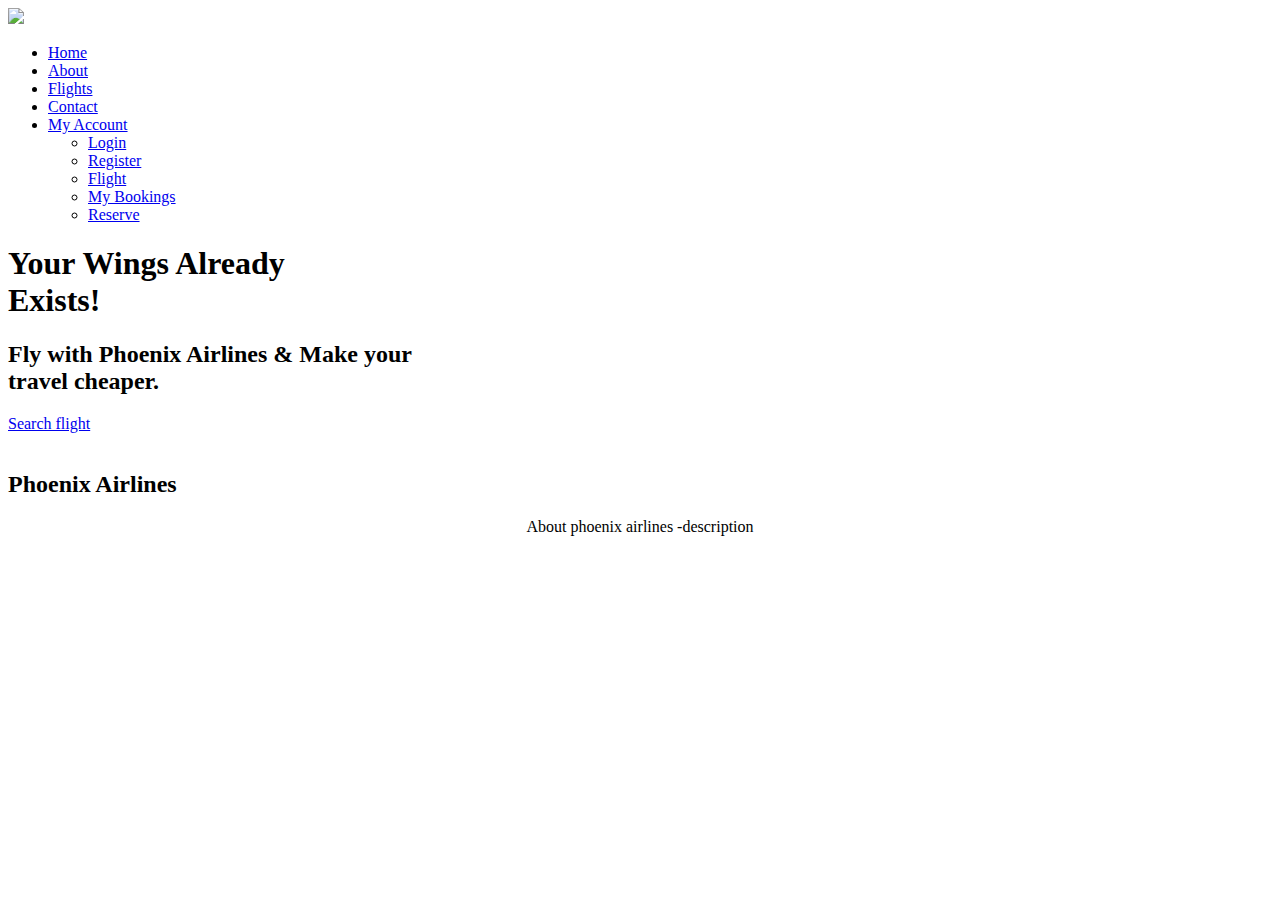
==== PhoenixAirlines/src/main/webapp/index.html @ 9b3589ab "About section" ====
<!DOCTYPE html>
<html lang="en">

<head>
  <meta charset="utf-8">
  <meta content="width=device-width, initial-scale=1.0" name="viewport">

  <title>Phoenix Airlines</title>
  <meta content="" name="description">
  <meta content="" name="keywords">

  <!-- Favicon -->
  <link href="" rel="icon">

  <!-- Google Fonts -->
  <link href="https://fonts.googleapis.com/css?family=Open+Sans:300,300i,400,400i,600,600i,700,700i|Jost:300,300i,400,400i,500,500i,600,600i,700,700i|Poppins:300,300i,400,400i,500,500i,600,600i,700,700i" rel="stylesheet">

  <!-- Vendor CSS Files -->
  <link href="assets/vendor/aos/aos.css" rel="stylesheet">
  <link href="assets/vendor/bootstrap/css/bootstrap.min.css" rel="stylesheet">
  <link href="assets/vendor/bootstrap-icons/bootstrap-icons.css" rel="stylesheet">
  <link href="assets/vendor/boxicons/css/boxicons.min.css" rel="stylesheet">
  <link href="assets/vendor/glightbox/css/glightbox.min.css" rel="stylesheet">
  <link href="assets/vendor/remixicon/remixicon.css" rel="stylesheet">
  <link href="assets/vendor/swiper/swiper-bundle.min.css" rel="stylesheet">


  <link href="assets/css/style.css" rel="stylesheet">

</head>

<body>

  <!-- ======= Header ======= -->
  <header id="header" class="fixed-top ">
    <div class="container d-flex align-items-center">

      <img src="assets/img/logo.png" class="logo me-auto">

      <nav id="navbar" class="navbar">
        <ul>
          <li><a class="nav-link scrollto active" href="#hero">Home</a></li>
          <li><a class="nav-link scrollto" href="#about">About</a></li>
          <li><a class="nav-link scrollto" href="#services">Flights</a></li>
          <li><a class="nav-link   scrollto" href="#portfolio">Contact</a></li>
          <li class="dropdown"><a href="#"><span>My Account</span> <i class="bi bi-chevron-down"></i></a>
            <ul>
              <li class="dropdown"><a href="#"><span>Login</span> <i class="bi bi-chevron-right"></i></a>
              <li class="dropdown"><a href="#"><span>Register</span> <i class="bi bi-chevron-right"></i></a>
              <li class="dropdown"><a href="#"><span>Flight</span> <i class="bi bi-chevron-right"></i></a>
              <li class="dropdown"><a href="#"><span>My Bookings</span> <i class="bi bi-chevron-right"></i></a>
              <li class="dropdown"><a href="#"><span>Reserve</span> <i class="bi bi-chevron-right"></i></a>
            </ul>
          </li>
        </ul>
        <i class="bi bi-list mobile-nav-toggle"></i>
      </nav><!-- .navbar -->

    </div>
  </header><!-- End Header -->
  
  <!-- ======= Hero Section ======= -->
  <section id="hero" class="d-flex align-items-center">

    <div class="container">
      <div class="row">
        <div class="col-lg-6 d-flex flex-column justify-content-center pt-4 pt-lg-0 order-2 order-lg-1" data-aos="fade-up" data-aos-delay="200">
          <h1>Your Wings Already</br> Exists!</h1>
          <h2>Fly with Phoenix Airlines & Make your</br>travel cheaper.</h2>
          <div class="d-flex justify-content-center justify-content-lg-start">
            <a href="#about" class="btn-get-started scrollto">Search flight</a>
          </div>
        </div>
        <div class="col-lg-6 order-1 order-lg-2 hero-img" data-aos="zoom-in" data-aos-delay="200">
          <img src="assets/img/hero-new-img.png" class="img-fluid animated" alt="">
        </div>
      </div>
    </div>
 <main id="main">

    <!-- ======= About Us Section ======= -->
    <section id="about" class="about">
      <div class="container" data-aos="fade-up">

        <div class="section-title">
          <h2>Phoenix Airlines</h2>
        </div>

        <div class="row content">
          <div class="col-lg-12" style="text-align: center;">
            <p>
             About phoenix airlines -description
            </p>
        </div>

      </div>
    </section><!-- End About Us Section -->
  
</body>

</html>
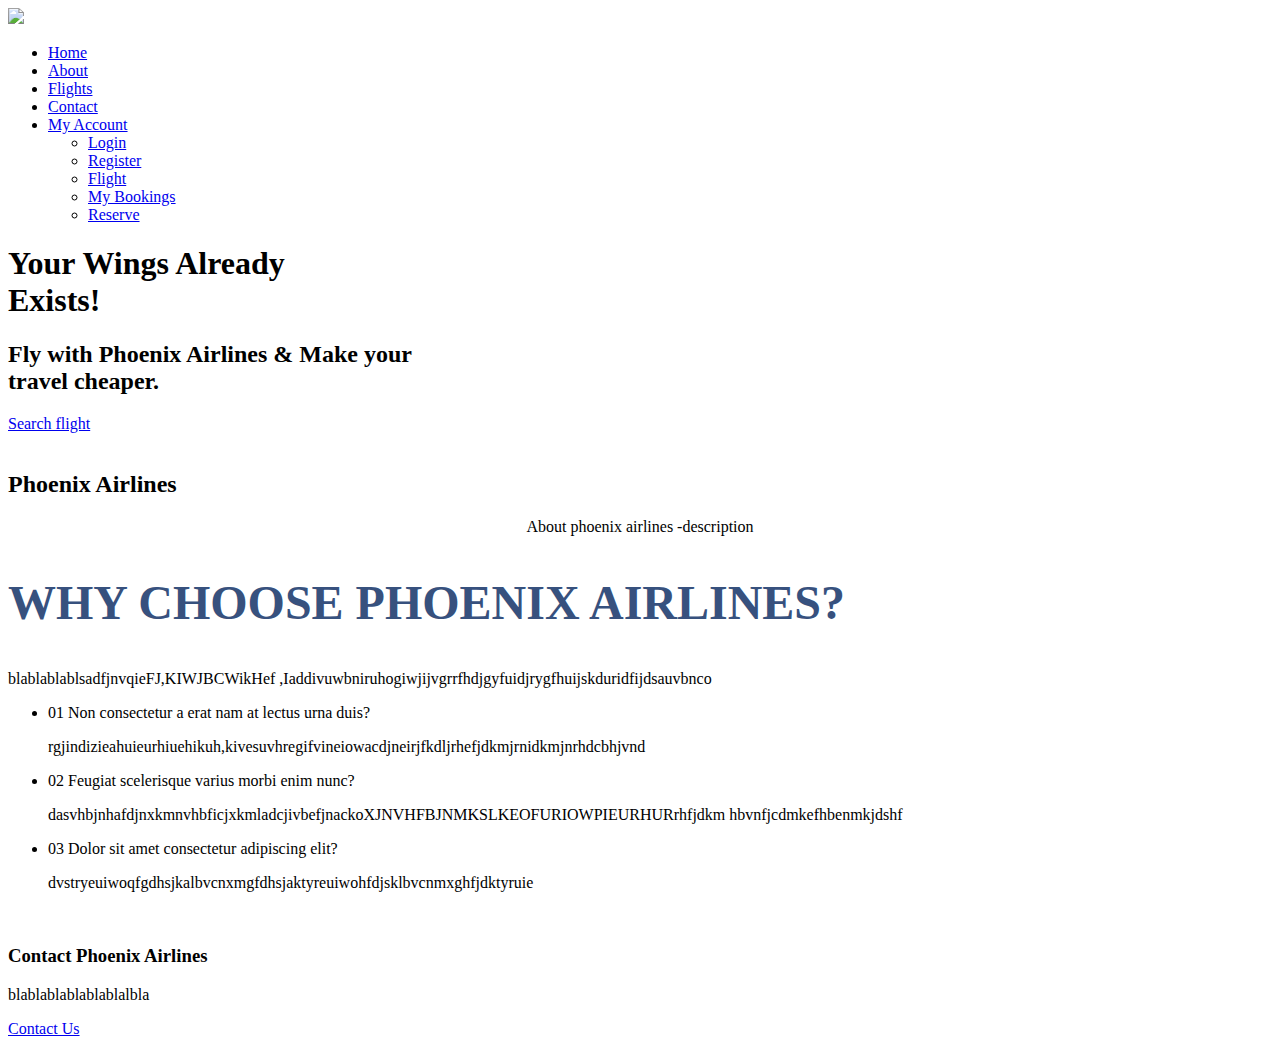
==== commit cd5ae6c4: "contact us section" ====
--- a/PhoenixAirlines/src/main/webapp/index.html
+++ b/PhoenixAirlines/src/main/webapp/index.html
@@ -95,7 +95,77 @@
 
       </div>
     </section><!-- End About Us Section -->
-  
+    <!-- ======= Why Us Section ======= -->
+    <section id="why-us" class="why-us section-bg">
+      <div class="container-fluid" data-aos="fade-up">
+
+        <div class="row">
+
+          <div class="col-lg-7 d-flex flex-column justify-content-center align-items-stretch  order-2 order-lg-1">
+
+            <div class="content">
+              <div class="title" style="font-weight: bold; font-size:32px; text-transform: uppercase; color: #37517e;">
+                <h2>Why Choose Phoenix Airlines?</h2>
+              </div>
+              <p>
+                blablablablsadfjnvqieFJ,KIWJBCWikHef ,Iaddivuwbniruhogiwjijvgrrfhdjgyfuidjrygfhuijskduridfijdsauvbnco
+              </p>
+            </div>
+
+            <div class="accordion-list">
+              <ul>
+                <li>
+                  <a data-bs-toggle="collapse" class="collapse" data-bs-target="#accordion-list-1"><span>01</span> Non consectetur a erat nam at lectus urna duis? <i class="bx bx-chevron-down icon-show"></i><i class="bx bx-chevron-up icon-close"></i></a>
+                  <div id="accordion-list-1" class="collapse show" data-bs-parent=".accordion-list">
+                    <p>
+                     rgjindizieahuieurhiuehikuh,kivesuvhregifvineiowacdjneirjfkdljrhefjdkmjrnidkmjnrhdcbhjvnd
+                    </p>
+                  </div>
+                </li>
+
+                <li>
+                  <a data-bs-toggle="collapse" data-bs-target="#accordion-list-2" class="collapsed"><span>02</span> Feugiat scelerisque varius morbi enim nunc? <i class="bx bx-chevron-down icon-show"></i><i class="bx bx-chevron-up icon-close"></i></a>
+                  <div id="accordion-list-2" class="collapse" data-bs-parent=".accordion-list">
+                    <p>
+                      dasvhbjnhafdjnxkmnvhbficjxkmladcjivbefjnackoXJNVHFBJNMKSLKEOFURIOWPIEURHURrhfjdkm hbvnfjcdmkefhbenmkjdshf                    </p>
+                  </div>
+                </li>
+
+                <li>
+                  <a data-bs-toggle="collapse" data-bs-target="#accordion-list-3" class="collapsed"><span>03</span> Dolor sit amet consectetur adipiscing elit? <i class="bx bx-chevron-down icon-show"></i><i class="bx bx-chevron-up icon-close"></i></a>
+                  <div id="accordion-list-3" class="collapse" data-bs-parent=".accordion-list">
+                    <p>
+                      dvstryeuiwoqfgdhsjkalbvcnxmgfdhsjaktyreuiwohfdjsklbvcnmxghfjdktyruie
+                    </p>
+                  </div>
+                </li>
+
+              </ul>
+            </div>
+
+          </div>
+
+          <div class="col-lg-5 align-items-stretch order-1 order-lg-2 img" style='background-image: url("assets/img/why-us-new.png");' data-aos="zoom-in" data-aos-delay="150">&nbsp;</div>
+        </div>
+
+      </div>
+    </section><!-- End Why Us Section -->
+     <!-- ======= Cta Section ======= -->
+    <section id="cta" class="cta">
+      <div class="container" data-aos="zoom-in">
+
+        <div class="row">
+          <div class="col-lg-9 text-center text-lg-start">
+            <h3>Contact Phoenix Airlines</h3>
+            <p> blablablablablablalbla</p>
+          </div>
+          <div class="col-lg-3 cta-btn-container text-center">
+            <a class="cta-btn align-middle" href="#">Contact Us</a>
+          </div>
+        </div>
+
+      </div>
+    </section><!-- End Cta Section -->
 </body>
 
 </html>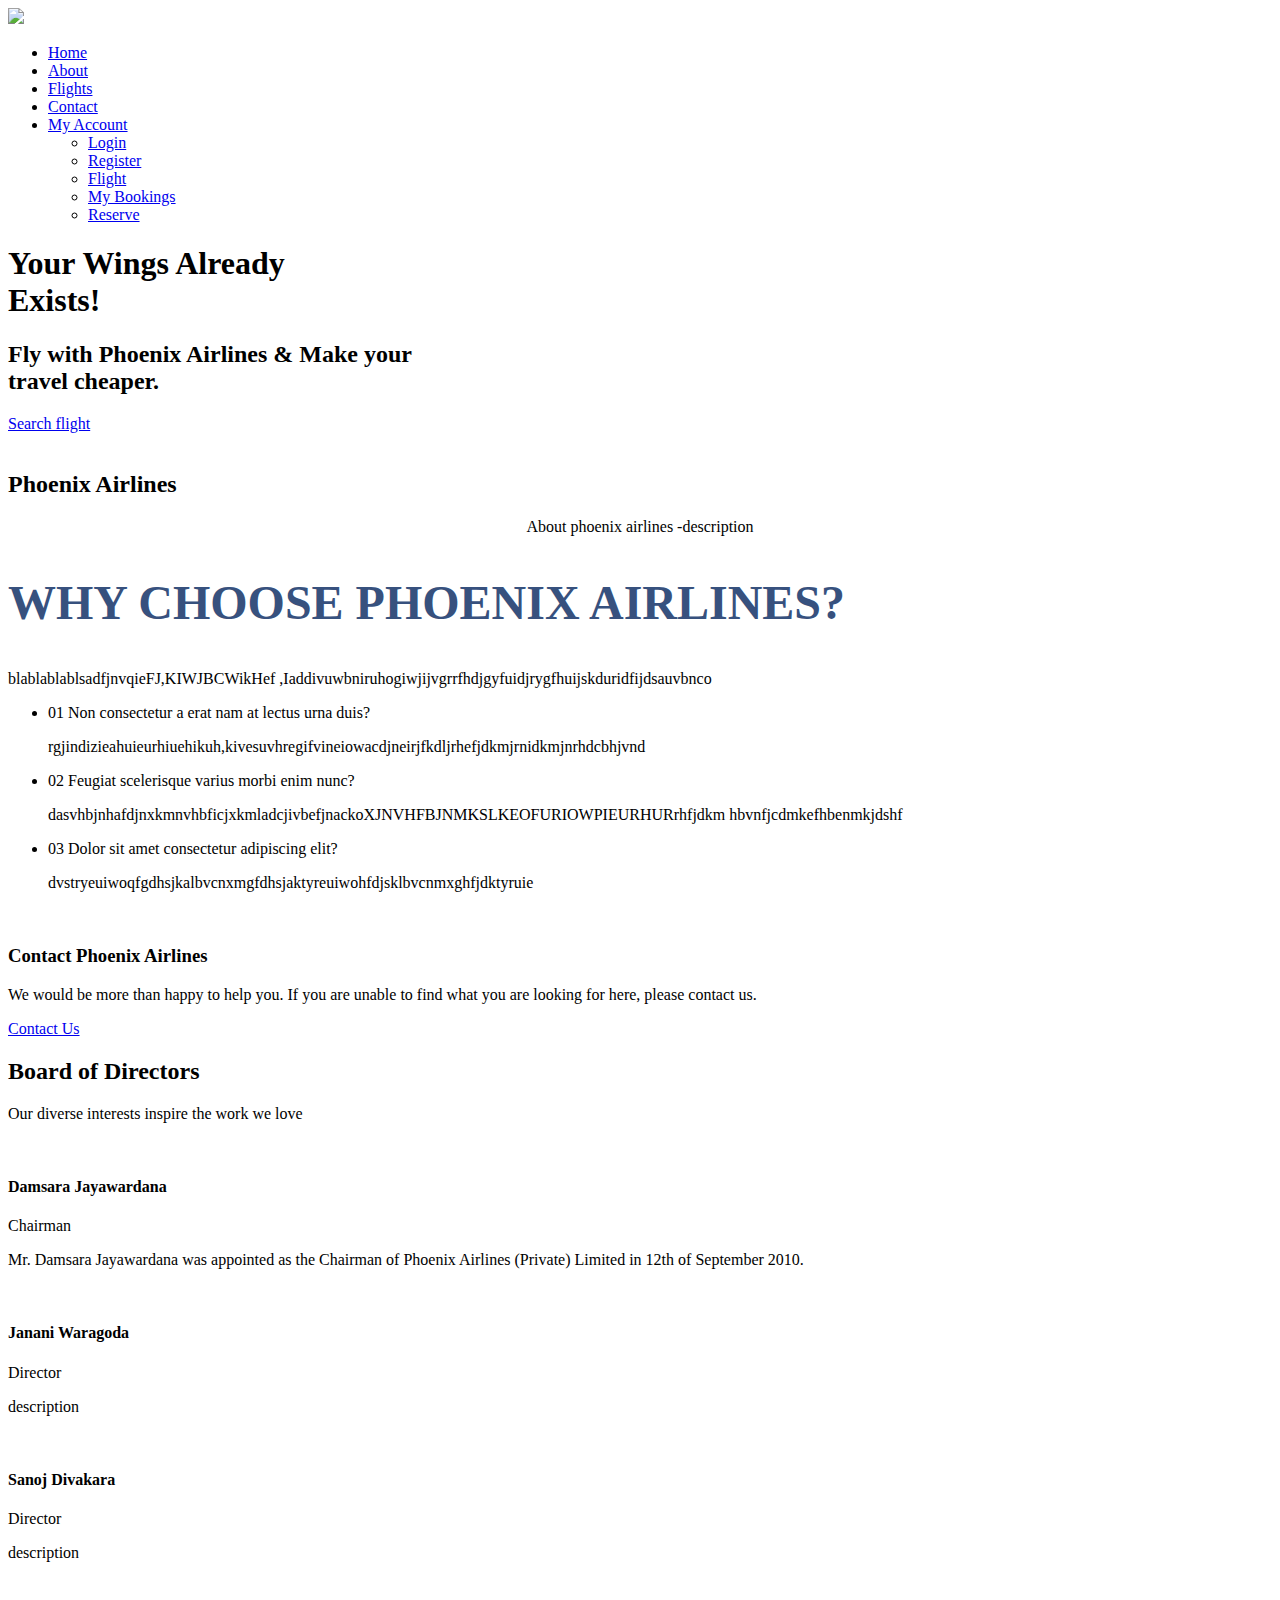
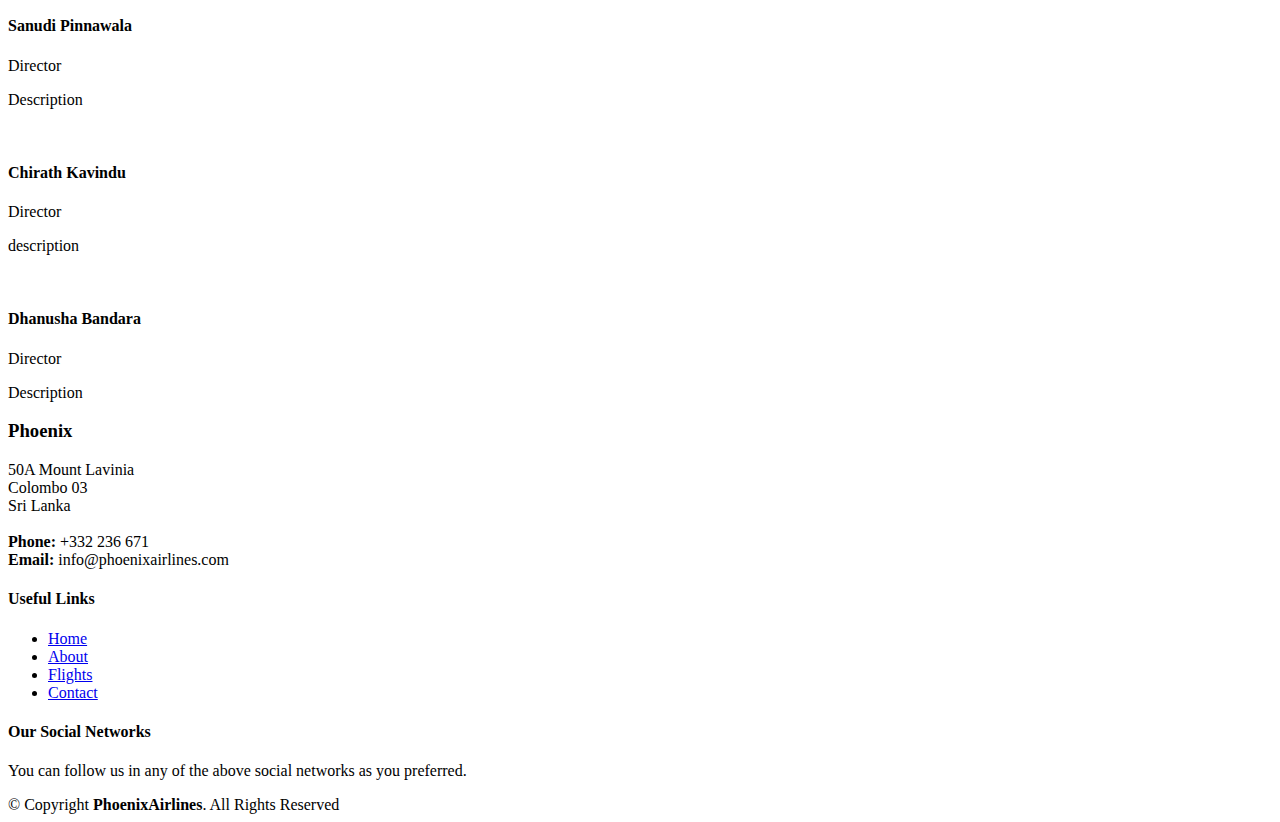
==== commit 7d372306: "changes" ====
--- a/PhoenixAirlines/src/main/webapp/index.html
+++ b/PhoenixAirlines/src/main/webapp/index.html
@@ -76,6 +76,7 @@
         </div>
       </div>
     </div>
+    </section><!-- End Hero -->
  <main id="main">
 
     <!-- ======= About Us Section ======= -->
@@ -95,6 +96,7 @@
 
       </div>
     </section><!-- End About Us Section -->
+    
     <!-- ======= Why Us Section ======= -->
     <section id="why-us" class="why-us section-bg">
       <div class="container-fluid" data-aos="fade-up">
@@ -150,6 +152,7 @@
 
       </div>
     </section><!-- End Why Us Section -->
+    
      <!-- ======= Cta Section ======= -->
     <section id="cta" class="cta">
       <div class="container" data-aos="zoom-in">
@@ -157,15 +160,194 @@
         <div class="row">
           <div class="col-lg-9 text-center text-lg-start">
             <h3>Contact Phoenix Airlines</h3>
-            <p> blablablablablablalbla</p>
+            <p>We would be more than happy to help you. If you are unable to find what you are looking for here, please contact us.</p>
           </div>
           <div class="col-lg-3 cta-btn-container text-center">
             <a class="cta-btn align-middle" href="#">Contact Us</a>
           </div>
         </div>
-
       </div>
     </section><!-- End Cta Section -->
+    
+    <!-- ======= Team Section ======= -->
+    <section id="team" class="team section-bg">
+      <div class="container" data-aos="fade-up">
+
+        <div class="section-title">
+          <h2>Board of Directors</h2>
+          <p>Our diverse interests inspire the work we love</p>
+        </div>
+
+        <div class="row">
+
+          <div class="col-lg-6">
+            <div class="member d-flex align-items-start" data-aos="zoom-in" data-aos-delay="100">
+              <div class="pic"><img src="assets/img/team/team-1.jpg" class="img-fluid" alt=""></div>
+              <div class="member-info">
+                <h4>Damsara Jayawardana</h4>
+                <span>Chairman</span>
+                <p>Mr. Damsara Jayawardana was appointed as the Chairman of Phoenix Airlines (Private) Limited in 12th of September 2010. </p>
+                <div class="social">
+                  <a href=""><i class="ri-twitter-fill"></i></a>
+                  <a href=""><i class="ri-facebook-fill"></i></a>
+                  <a href=""><i class="ri-instagram-fill"></i></a>
+                  <a href=""> <i class="ri-linkedin-box-fill"></i> </a>
+                </div>
+              </div>
+            </div>
+          </div>
+
+          <div class="col-lg-6 mt-4 mt-lg-0">
+            <div class="member d-flex align-items-start" data-aos="zoom-in" data-aos-delay="200">
+              <div class="pic"><img src="assets/img/team/team-2.jpg" class="img-fluid" alt=""></div>
+              <div class="member-info">
+                <h4>Janani Waragoda</h4>
+                <span>Director</span>
+                <p>description</p>
+                <div class="social">
+                  <a href=""><i class="ri-twitter-fill"></i></a>
+                  <a href=""><i class="ri-facebook-fill"></i></a>
+                  <a href=""><i class="ri-instagram-fill"></i></a>
+                  <a href=""> <i class="ri-linkedin-box-fill"></i> </a>
+                </div>
+              </div>
+            </div>
+          </div>
+
+          <div class="col-lg-6 mt-4">
+            <div class="member d-flex align-items-start" data-aos="zoom-in" data-aos-delay="300">
+              <div class="pic"><img src="assets/img/team/team-3.jpg" class="img-fluid" alt=""></div>
+              <div class="member-info">
+                <h4>Sanoj Divakara</h4>
+                <span>Director</span>
+                <p>description</p>
+                <div class="social">
+                  <a href=""><i class="ri-twitter-fill"></i></a>
+                  <a href=""><i class="ri-facebook-fill"></i></a>
+                  <a href=""><i class="ri-instagram-fill"></i></a>
+                  <a href=""> <i class="ri-linkedin-box-fill"></i> </a>
+                </div>
+              </div>
+            </div>
+          </div>
+
+          <div class="col-lg-6 mt-4">
+            <div class="member d-flex align-items-start" data-aos="zoom-in" data-aos-delay="400">
+              <div class="pic"><img src="assets/img/team/team-4.jpg" class="img-fluid" alt=""></div>
+              <div class="member-info">
+                <h4>Sanudi Pinnawala</h4>
+                <span>Director</span>
+                <p>Description</p>
+                <div class="social">
+                  <a href=""><i class="ri-twitter-fill"></i></a>
+                  <a href=""><i class="ri-facebook-fill"></i></a>
+                  <a href=""><i class="ri-instagram-fill"></i></a>
+                  <a href=""> <i class="ri-linkedin-box-fill"></i> </a>
+                </div>
+              </div>
+            </div>
+          </div>
+
+          <div class="col-lg-6 mt-4">
+            <div class="member d-flex align-items-start" data-aos="zoom-in" data-aos-delay="300">
+              <div class="pic"><img src="assets/img/team/team-3.jpg" class="img-fluid" alt=""></div>
+              <div class="member-info">
+                <h4>Chirath Kavindu</h4>
+                <span>Director</span>
+                <p>description</p>
+                <div class="social">
+                  <a href=""><i class="ri-twitter-fill"></i></a>
+                  <a href=""><i class="ri-facebook-fill"></i></a>
+                  <a href=""><i class="ri-instagram-fill"></i></a>
+                  <a href=""> <i class="ri-linkedin-box-fill"></i> </a>
+                </div>
+              </div>
+            </div>
+          </div>
+
+          <div class="col-lg-6 mt-4">
+            <div class="member d-flex align-items-start" data-aos="zoom-in" data-aos-delay="400">
+              <div class="pic"><img src="assets/img/team/team-4.jpg" class="img-fluid" alt=""></div>
+              <div class="member-info">
+                <h4>Dhanusha Bandara</h4>
+                <span>Director</span>
+                <p>Description</p>
+                <div class="social">
+                  <a href=""><i class="ri-twitter-fill"></i></a>
+                  <a href=""><i class="ri-facebook-fill"></i></a>
+                  <a href=""><i class="ri-instagram-fill"></i></a>
+                  <a href=""> <i class="ri-linkedin-box-fill"></i> </a>
+                </div>
+              </div>
+            </div>
+          </div>    
+      </div>
+      </div>
+    </section><!-- End Team Section -->
+</main><!-- End #main -->
+
+  <!-- ======= Footer ======= -->
+  <footer id="footer">
+
+    <div class="footer-top">
+      <div class="container">
+        <div class="row">
+
+          <div class="col-lg-3 col-md-6 footer-contact">
+            <h3>Phoenix</h3>
+            <p>
+              50A Mount Lavinia <br>
+              Colombo 03<br>
+              Sri Lanka <br><br>
+              <strong>Phone:</strong> +332 236 671<br>
+              <strong>Email:</strong> info@phoenixairlines.com<br>
+            </p>
+          </div>
+
+          <div class="col-lg-3 col-md-6 footer-links">
+            <h4>Useful Links</h4>
+            <ul>
+              <li><i class="bx bx-chevron-right"></i> <a href="#">Home</a></li>
+              <li><i class="bx bx-chevron-right"></i> <a href="#">About</a></li>
+              <li><i class="bx bx-chevron-right"></i> <a href="#">Flights</a></li>
+              <li><i class="bx bx-chevron-right"></i> <a href="#">Contact</a></li>
+            </ul>
+          </div>
+
+          <div class="col-lg-3 col-md-6 footer-links">
+            <h4>Our Social Networks</h4>
+            <p>You can follow us in any of the above social networks as you preferred. </p>
+            <div class="social-links mt-3">
+              <a href="#" class="facebook"><i class="bx bxl-facebook"></i></a>
+              <a href="#" class="instagram"><i class="bx bxl-instagram"></i></a>
+              <a href="#" class="linkedin"><i class="bx bxl-linkedin"></i></a>
+            </div>
+          </div>
+
+        </div>
+      </div>
+    </div>
+
+    <div class="container footer-bottom clearfix">
+      <div class="copyright">
+        &copy; Copyright <strong><span>PhoenixAirlines</span></strong>. All Rights Reserved
+      </div>
+    </div>
+  </footer><!-- End Footer -->
+
+  <div id="preloader"></div>
+  <a href="#" class="back-to-top d-flex align-items-center justify-content-center"><i class="bi bi-arrow-up-short"></i></a>
+
+  <!-- Vendor JS Files -->
+  <script src="assets/vendor/aos/aos.js"></script>
+  <script src="assets/vendor/bootstrap/js/bootstrap.bundle.min.js"></script>
+  <script src="assets/vendor/glightbox/js/glightbox.min.js"></script>
+  <script src="assets/vendor/isotope-layout/isotope.pkgd.min.js"></script>
+  <script src="assets/vendor/swiper/swiper-bundle.min.js"></script>
+  <script src="assets/vendor/waypoints/noframework.waypoints.js"></script>
+  <script src="assets/vendor/php-email-form/validate.js"></script>
+  
+  <script src="assets/js/main.js"></script>
+
 </body>
-
 </html>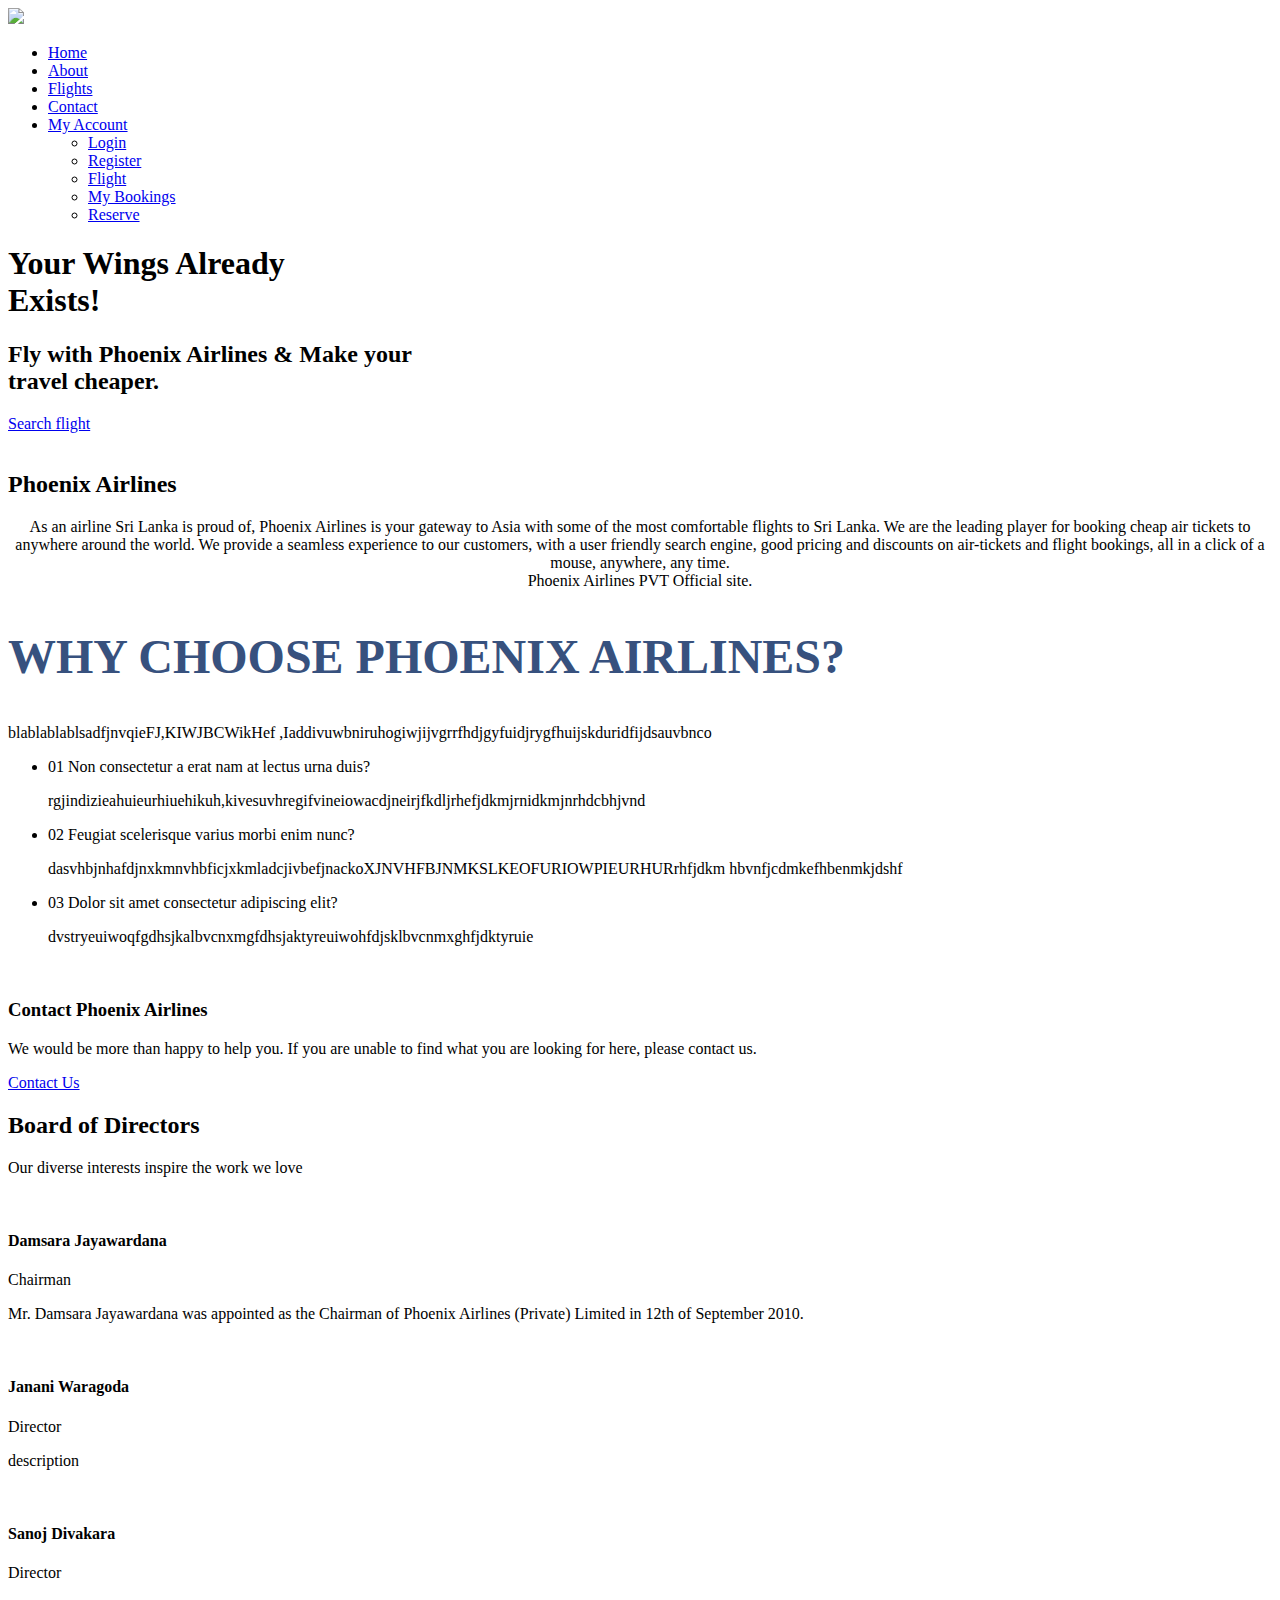
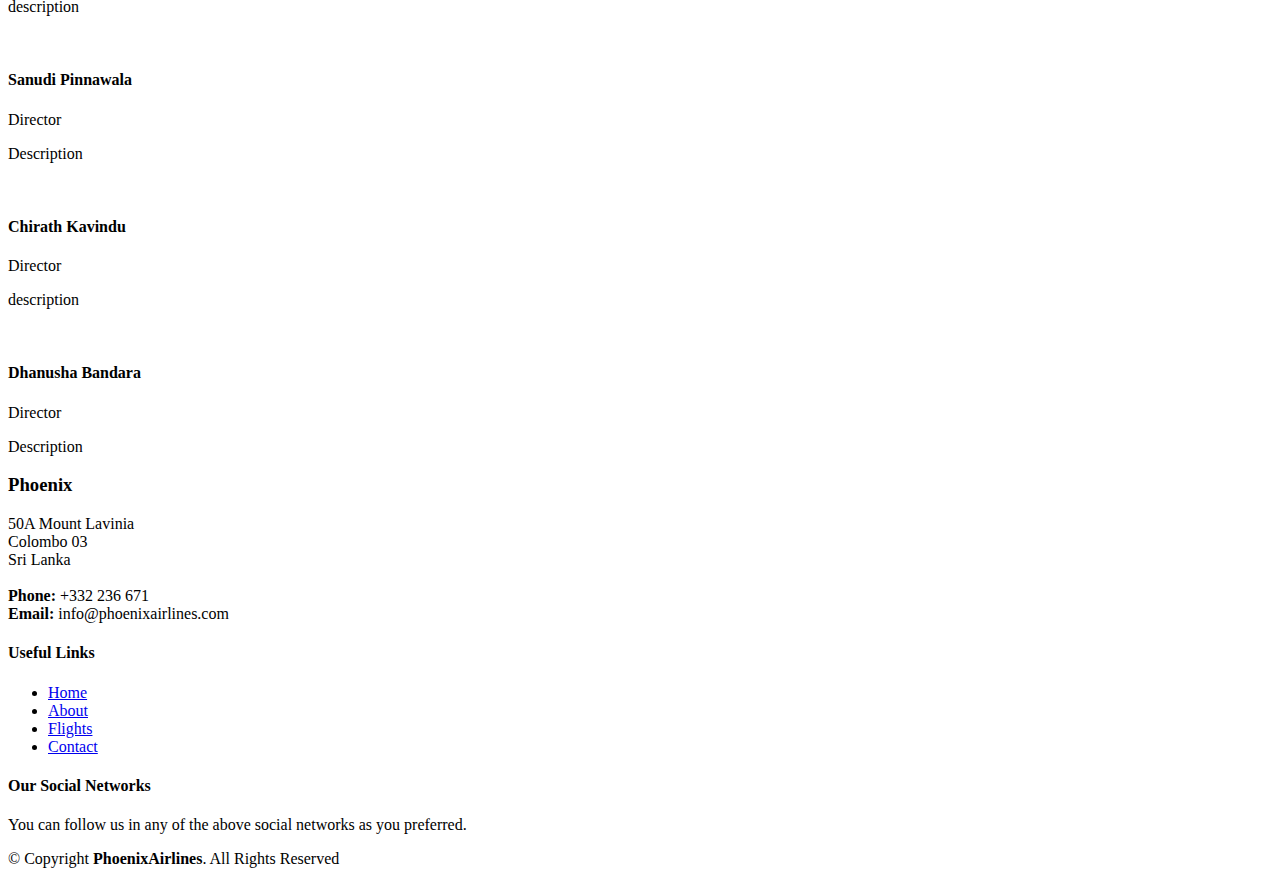
==== commit a92886d9: "airline description" ====
--- a/PhoenixAirlines/src/main/webapp/index.html
+++ b/PhoenixAirlines/src/main/webapp/index.html
@@ -90,7 +90,8 @@
         <div class="row content">
           <div class="col-lg-12" style="text-align: center;">
             <p>
-             About phoenix airlines -description
+             As an airline Sri Lanka is proud of, Phoenix Airlines is your gateway to Asia with some of the most comfortable flights to Sri Lanka. We are the leading player for booking cheap air tickets to anywhere around the world. We provide a seamless experience to our customers, with a user friendly search engine, good pricing and discounts on air-tickets and flight bookings, all in a click of a mouse, anywhere, any time. 
+             <br>Phoenix Airlines PVT Official site.
             </p>
         </div>
 
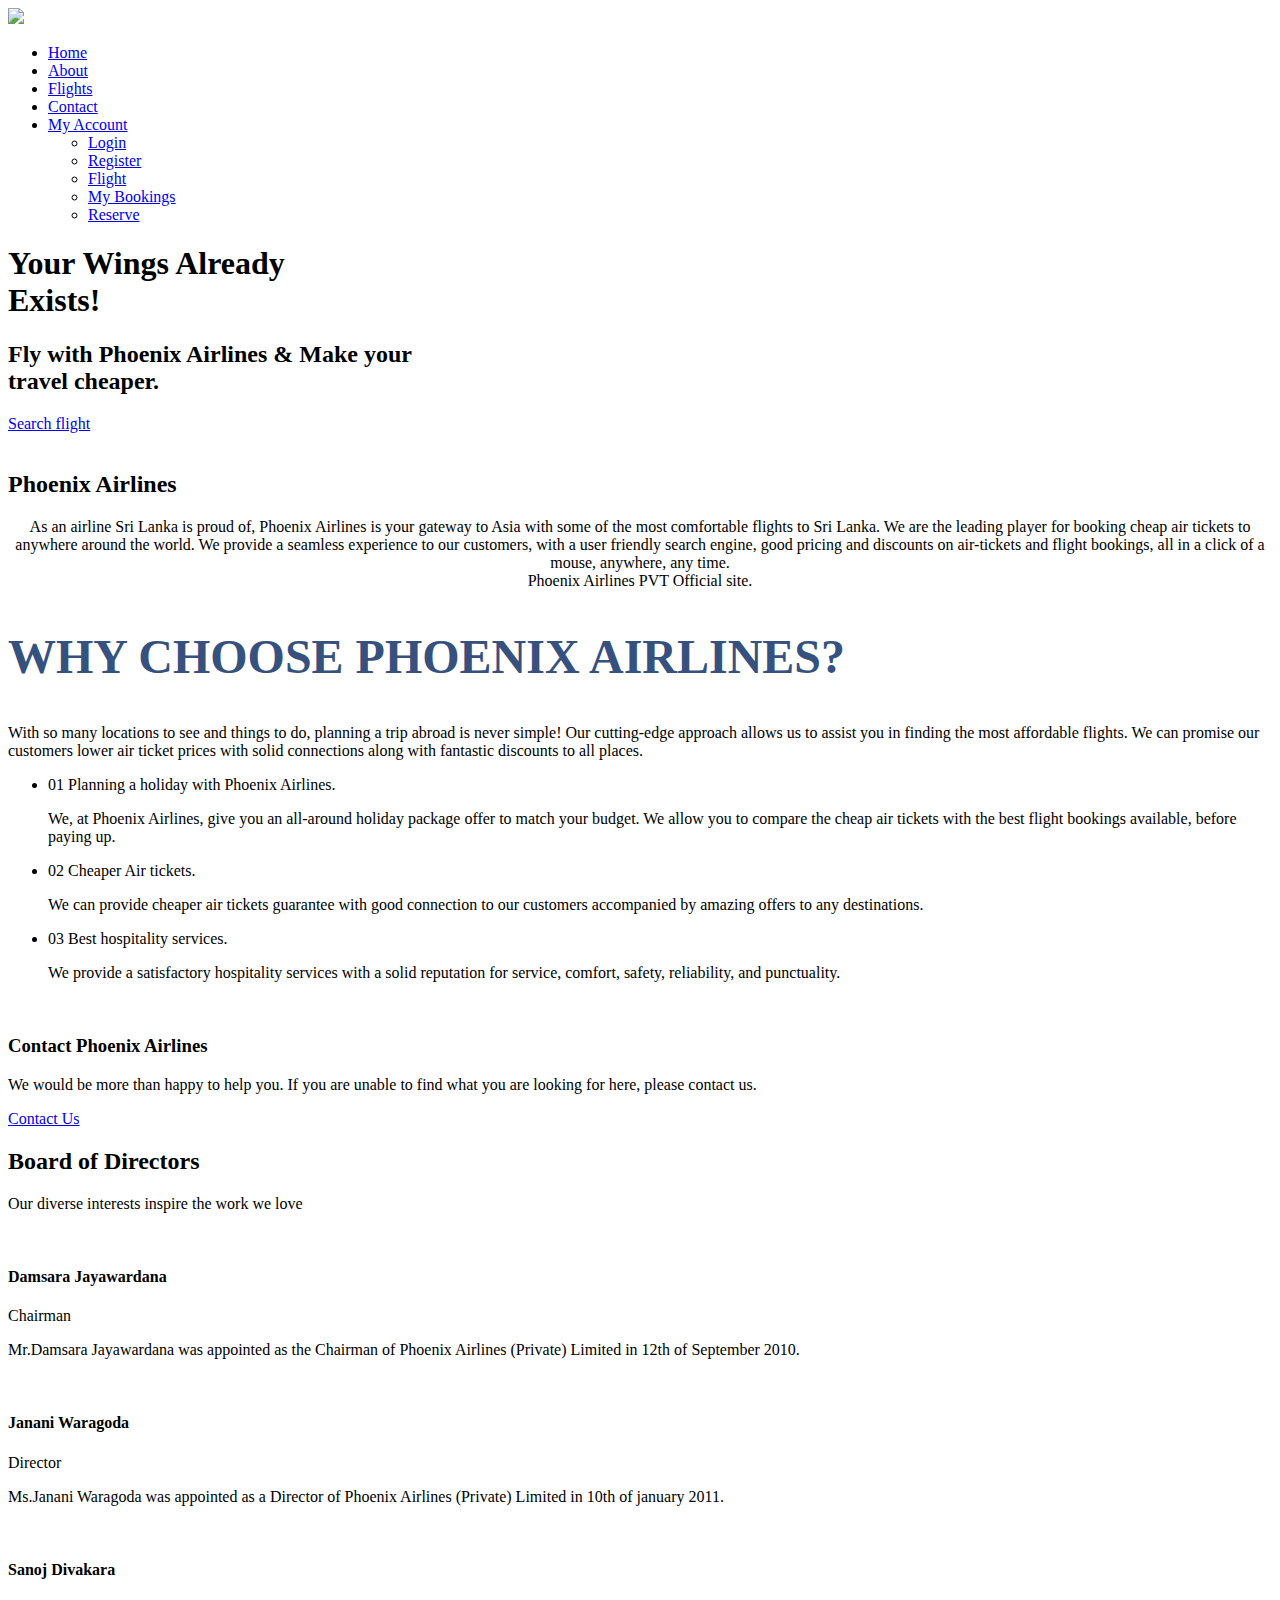
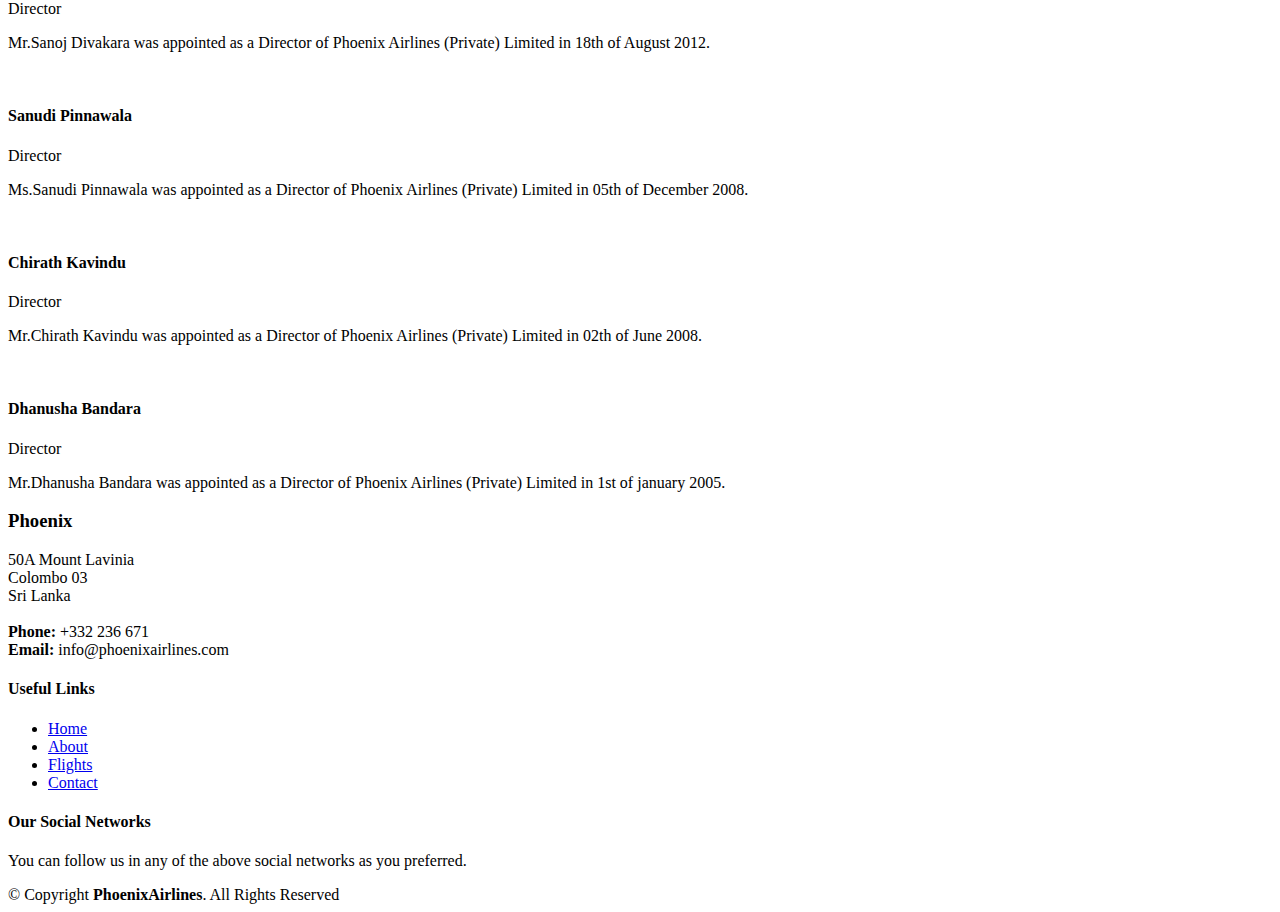
==== commit 16c3c723: "directors board descriptions" ====
--- a/PhoenixAirlines/src/main/webapp/index.html
+++ b/PhoenixAirlines/src/main/webapp/index.html
@@ -111,34 +111,35 @@
                 <h2>Why Choose Phoenix Airlines?</h2>
               </div>
               <p>
-                blablablablsadfjnvqieFJ,KIWJBCWikHef ,Iaddivuwbniruhogiwjijvgrrfhdjgyfuidjrygfhuijskduridfijdsauvbnco
+              	 With so many locations to see and things to do, planning a trip abroad is never simple! Our cutting-edge approach allows us to assist you in finding the most affordable flights. We can promise our customers lower air ticket prices with solid connections along with fantastic discounts to all places.
               </p>
             </div>
 
             <div class="accordion-list">
               <ul>
                 <li>
-                  <a data-bs-toggle="collapse" class="collapse" data-bs-target="#accordion-list-1"><span>01</span> Non consectetur a erat nam at lectus urna duis? <i class="bx bx-chevron-down icon-show"></i><i class="bx bx-chevron-up icon-close"></i></a>
+                  <a data-bs-toggle="collapse" class="collapse" data-bs-target="#accordion-list-1"><span>01</span> Planning a holiday with Phoenix Airlines. <i class="bx bx-chevron-down icon-show"></i><i class="bx bx-chevron-up icon-close"></i></a>
                   <div id="accordion-list-1" class="collapse show" data-bs-parent=".accordion-list">
-                    <p>
-                     rgjindizieahuieurhiuehikuh,kivesuvhregifvineiowacdjneirjfkdljrhefjdkmjrnidkmjnrhdcbhjvnd
+                     <p>
+                  	  We, at Phoenix Airlines, give you an all-around holiday package offer to match your budget. We allow you to compare the cheap air tickets with the best flight bookings available, before paying up.
                     </p>
                   </div>
                 </li>
 
                 <li>
-                  <a data-bs-toggle="collapse" data-bs-target="#accordion-list-2" class="collapsed"><span>02</span> Feugiat scelerisque varius morbi enim nunc? <i class="bx bx-chevron-down icon-show"></i><i class="bx bx-chevron-up icon-close"></i></a>
+                  <a data-bs-toggle="collapse" data-bs-target="#accordion-list-2" class="collapsed"><span>02</span> Cheaper Air tickets. <i class="bx bx-chevron-down icon-show"></i><i class="bx bx-chevron-up icon-close"></i></a>
                   <div id="accordion-list-2" class="collapse" data-bs-parent=".accordion-list">
-                    <p>
-                      dasvhbjnhafdjnxkmnvhbficjxkmladcjivbefjnackoXJNVHFBJNMKSLKEOFURIOWPIEURHURrhfjdkm hbvnfjcdmkefhbenmkjdshf                    </p>
+                      <p>
+                     We can provide cheaper air tickets guarantee with good connection to our customers accompanied by amazing offers to any destinations.</p>                   
+                     </p>
                   </div>
                 </li>
 
                 <li>
-                  <a data-bs-toggle="collapse" data-bs-target="#accordion-list-3" class="collapsed"><span>03</span> Dolor sit amet consectetur adipiscing elit? <i class="bx bx-chevron-down icon-show"></i><i class="bx bx-chevron-up icon-close"></i></a>
+                  <a data-bs-toggle="collapse" data-bs-target="#accordion-list-3" class="collapsed"><span>03</span> Best hospitality services. <i class="bx bx-chevron-down icon-show"></i><i class="bx bx-chevron-up icon-close"></i></a>
                   <div id="accordion-list-3" class="collapse" data-bs-parent=".accordion-list">
                     <p>
-                      dvstryeuiwoqfgdhsjkalbvcnxmgfdhsjaktyreuiwohfdjsklbvcnmxghfjdktyruie
+                     We provide a satisfactory hospitality services with a solid reputation for service, comfort, safety, reliability, and punctuality.
                     </p>
                   </div>
                 </li>
@@ -187,7 +188,9 @@
               <div class="member-info">
                 <h4>Damsara Jayawardana</h4>
                 <span>Chairman</span>
-                <p>Mr. Damsara Jayawardana was appointed as the Chairman of Phoenix Airlines (Private) Limited in 12th of September 2010. </p>
+                <p>
+                	Mr.Damsara Jayawardana was appointed as the Chairman of Phoenix Airlines (Private) Limited in 12th of September 2010. 
+                </p>
                 <div class="social">
                   <a href=""><i class="ri-twitter-fill"></i></a>
                   <a href=""><i class="ri-facebook-fill"></i></a>
@@ -204,7 +207,9 @@
               <div class="member-info">
                 <h4>Janani Waragoda</h4>
                 <span>Director</span>
-                <p>description</p>
+                <p>
+                	Ms.Janani Waragoda was appointed as a Director of Phoenix Airlines (Private) Limited in  10th of january 2011.
+                </p>
                 <div class="social">
                   <a href=""><i class="ri-twitter-fill"></i></a>
                   <a href=""><i class="ri-facebook-fill"></i></a>
@@ -221,7 +226,9 @@
               <div class="member-info">
                 <h4>Sanoj Divakara</h4>
                 <span>Director</span>
-                <p>description</p>
+                <p>
+                	Mr.Sanoj Divakara was appointed as a Director of Phoenix Airlines (Private) Limited in  18th of August 2012.
+                </p>
                 <div class="social">
                   <a href=""><i class="ri-twitter-fill"></i></a>
                   <a href=""><i class="ri-facebook-fill"></i></a>
@@ -238,7 +245,9 @@
               <div class="member-info">
                 <h4>Sanudi Pinnawala</h4>
                 <span>Director</span>
-                <p>Description</p>
+                <p>
+                	Ms.Sanudi Pinnawala was appointed as a Director of Phoenix Airlines (Private) Limited in  05th of December 2008.
+                </p>
                 <div class="social">
                   <a href=""><i class="ri-twitter-fill"></i></a>
                   <a href=""><i class="ri-facebook-fill"></i></a>
@@ -255,7 +264,9 @@
               <div class="member-info">
                 <h4>Chirath Kavindu</h4>
                 <span>Director</span>
-                <p>description</p>
+                <p>
+                	Mr.Chirath Kavindu was appointed as a Director of Phoenix Airlines (Private) Limited in  02th of June 2008.
+                </p>
                 <div class="social">
                   <a href=""><i class="ri-twitter-fill"></i></a>
                   <a href=""><i class="ri-facebook-fill"></i></a>
@@ -272,7 +283,9 @@
               <div class="member-info">
                 <h4>Dhanusha Bandara</h4>
                 <span>Director</span>
-                <p>Description</p>
+                <p>
+                	Mr.Dhanusha Bandara was appointed as a Director of Phoenix Airlines (Private) Limited in  1st of january 2005.
+                </p>
                 <div class="social">
                   <a href=""><i class="ri-twitter-fill"></i></a>
                   <a href=""><i class="ri-facebook-fill"></i></a>
